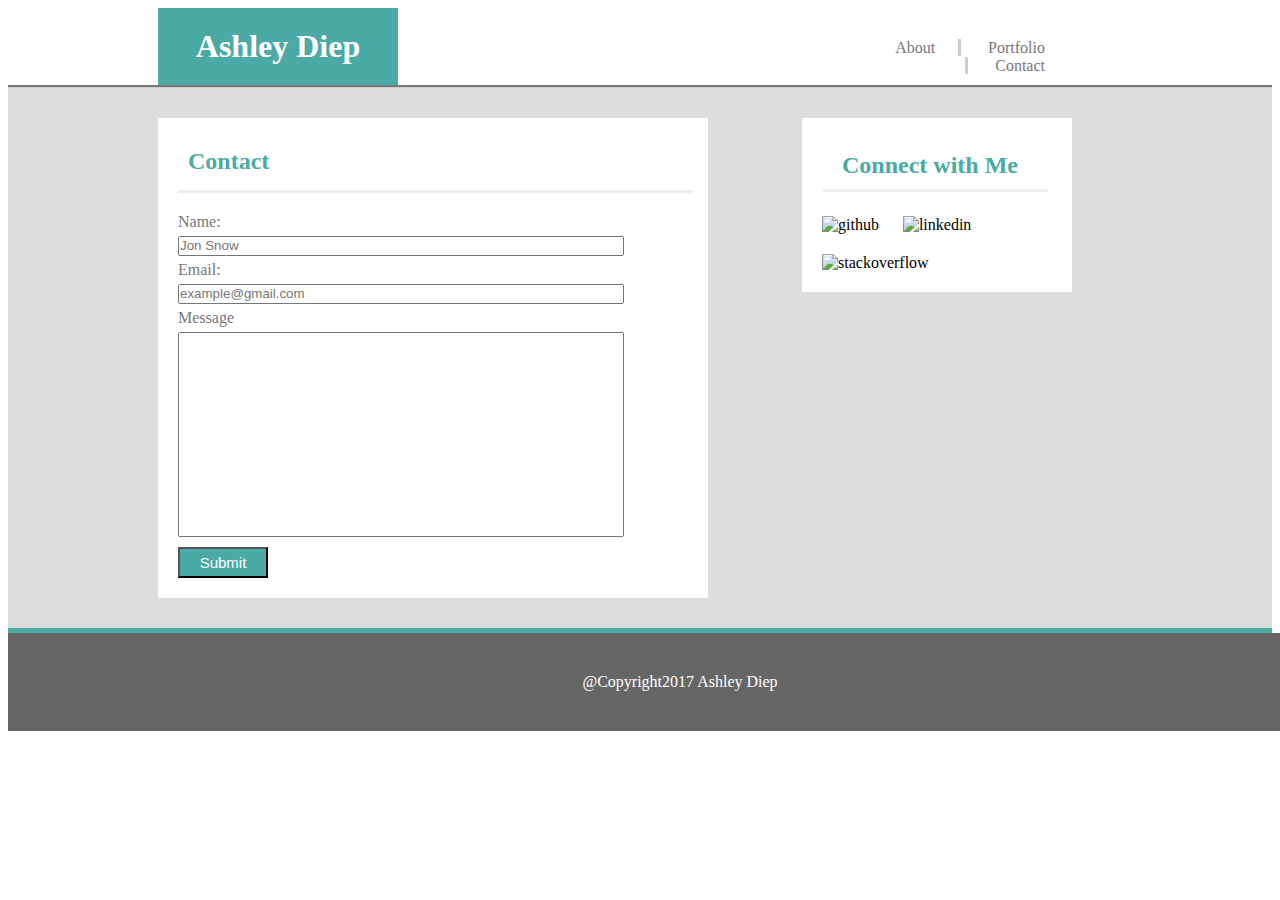
==== contact.html @ 1caf8aa2 "Updated responsive" ====
<!DOCTYPE html>
<html lang="en-us">

<head>
  <meta charset="UTF-8">
  <title>Contact Ashley!</title>
  <link rel="stylesheet" type="text/css" href="assets/css/style.css">
 </head>

<div id = "container">

<body>

  <header>
  	<h1>Ashley Diep</h1>
  	<div id = "toplinks">
		<div id = "total">
  			<a href = "file:///Users/ashleydiep/Desktop/Bootcamp/BChomework/Homework2/Responsive-Portfolio/index.html" id = "links1"> About</a>
  			<a href = "file:///Users/ashleydiep/Desktop/Bootcamp/BChomework/Homework2/Responsive-Portfolio/portfolio.html" id = "links"> Portfolio</a>
  			<a href = "file:///Users/ashleydiep/Desktop/Bootcamp/BChomework/Homework2/Responsive-Portfolio/contact.html" id = "links"> Contact </a>
  		</div>	
  	</div>
  </header>

  <div id = "bigbox">

	<div id = "mainbox">
		<h2> Contact</h2>

    <form action="/action_page.php">
    <p class= "forminput">Name:</p> <input type="text" name="FullName" value = "Jon Snow">
    <br>
    <p class= "forminput">Email:</p> <input type="text" name="Email" value = "example@gmail.com">
    <br>
    <p class= "forminput">Message</p> <input type="text" name="Message" style = "height:200px">
    <br>
    <input id = "submit" type="submit" value="Submit">
    </form>
		
	</div>
  

	<div id = "connect">
    <h3> Connect with Me </h3>
    
    <img src = "https://image.flaticon.com/icons/svg/38/38401.svg" alt= "github" style = "width: 65px; height: 65px;" id = connectimg>
    <img src = "https://d1kjm29x4mml1x.cloudfront.net/blog/wp-content/uploads/2016/02/linkedinlogo-582x388.jpg" alt= "linkedin" style = "width: 65px; height: 65px;" id = connectimg>   
    <img src = "https://cdn.sstatic.net/Sites/stackoverflow/company/img/logos/so/so-icon.svg?v=6e4af45f4d66" alt= "stackoverflow " style = "width: 65px; height: 65px;" id = connectimg>

  </div>
  </div>

  <footer>@Copyright2017 Ashley Diep</footer>

 </body>
---- assets/css/style.css ----
.container{
	width: 970px;
	
}

header{
	background-color: #fff;
	width: 100%;
	border-bottom-style: groove;
	border-width: medium;
	border-color: #ccc;
	overflow: hidden;
	clear: both;
	position: relative;
}

/*heading fonts: 
font-family: 'Georgia', Times, Times New Roman, serif;
background color: teal: #4aaaa5;
sidebar: 270px;
*/ 
h1 {
	width: 200px;
	background-color: #4aaaa5;
	color: #fff;
	padding: 20px;
	text-align: center;
	margin-left: 150px;
	margin-top : 0;
	margin-bottom: 0;
	
}

#links {
	padding-left: 10%;
	padding-right: 10%;
	border-left-style: solid;
	border-color: #ccc;
	text-align: center;
	top: 50%;
	text-decoration: none;
	color: #777;
}

#links1{
	padding-right: 7%;
	padding-left: 5px;
	left: 2px;
	text-align: center;
	top: 50%;
	text-decoration: none;
	color: #777;
	
}

#toplinks{
	width: 270px;
	margin-right: 200px;
	background-color: #fff;
	padding: 20px, 10px, 20px, 10px;
	position: absolute;
	bottom: 0;
	right: 0;
	height: 100%;

}

#total{
	top: 40%;
	position: absolute;
	width: 100%;
	text-align: right;
}

/* has a teal border, fills the container */

#bigbox{
	width: 100%;
	border-bottom-style: solid;
	border-color:#4aaaa5;
	border-width: 5px;
	background-color:#ddd;
	top: 0;
	overflow: auto;
}

#mainbox{
	background-color: #fff;
    width: 550px;
    position: relative;
    margin-left: 150px;
    margin-top: 30px;
    margin-bottom:30px;
    clear: both;
    float:left;
}

#connect{
	position:relative;
	width: 270px;
	float:right;
	margin-right: 200px;
	margin-top:30px;
	background-color: #fff;
}

h2{
	float: left;
	padding-top: 10px;
	padding-left: 10px;
	padding-right: 10px;
	padding-bottom: 15px;
	border-bottom-style: solid;
	border-bottom-color: #eee;
	text-align: left;
	color: #4aaaa5;
	width: 90%;
	margin-left: 20px;
}

.myface {
	float: left;
	margin-left: 20px;
	margin-right: 10px;
	width: 150px;
	height: 150px;
}

.info{
	padding: 20px;
	font-family: "Arial", Helvetica Neue, Helvetica, sans-seriff;
	line-height: 2;
	color: #777;
}

footer{
	background-color: #666;
	width: 100%;
	text-align: center;
	color: #fff;
	padding: 40px;
}

h3{
	float: left;
    padding-top: 10px;
    padding-right: 10px;
    padding-bottom: 10px;
    border-bottom-style: solid;
    border-bottom-color: #eee;
    text-align: center;
    color: #4aaaa5;
    width: 80%;
    margin-left: 20px;
    font-size: 1.5em;
}

#connectimg{
	margin-left: 20px;
	margin-bottom: 20px;
}

h1 h2 h3 {
	font-family: "Georgia", Times, Times New Roman, serif;
}

.forminput {
	margin-left: 20px;
	margin-top: 5px;
	margin-bottom: 5px;
	color: #777;
}

input {
	width: 80%;
	margin-left: 20px;
	color: #777;
	padding-top: 0;
   	padding-left: 0;
}

#submit {
	width: 90px;
	padding-top: 5px;
	padding-bottom: 5px;
	margin-top: 10px;
	margin-bottom: 20px;
	background-color: #4aaaa5;
	font-size:15px;
	margin-left:20px;
	color: #fff;
	padding-left:10px;
	padding-right: 10px;
	font-family:'Arial', 'Helvetica Neue', Helvetica, sans-serif;
}

.projimg{
	float:left;
	position: relative;
}

.projects{
	margin-left: 20px;
	margin-bottom: 20px;
	margin-top: 20px;
}	

.ontop{
	background-color: #4aaaa5;
    color: #fff;
    position: absolute;
    bottom: 15px;
    left: 20px;
    right: 0px;
    padding-top: 10px;
    padding-bottom: 10px;
    text-align: center;
}

@media screen and (max-width: 768px){

	h1{
		margin-left: 20px;
	}

	#toplinks{
		margin-right: 0px;
	}

	#mainbox{
		margin-left: 20px;
		width: 94%;
		margin-left: 20px;
		margin-right: 20px;
	}

	#connect{
		margin-right: 0px;
		margin-top: 10px;
		width: 95%;
		margin-bottom: 30px;
		right: 20px;
	}

	h3{
		text-align: left;
		width: 92%;

	}
}

@media screen and (max-width: 640px){
	h1{
		margin-left: 0px;
		width: 100%;
	}

	#toplinks{
		margin-top: 75px;
		width: none;
		position: initial;
	}

	#total{
		top: 68%;
		text-align: center;
		padding-left: 20px;
	}

	.myface{
		width: 94%;
		height:75%;
	}
}
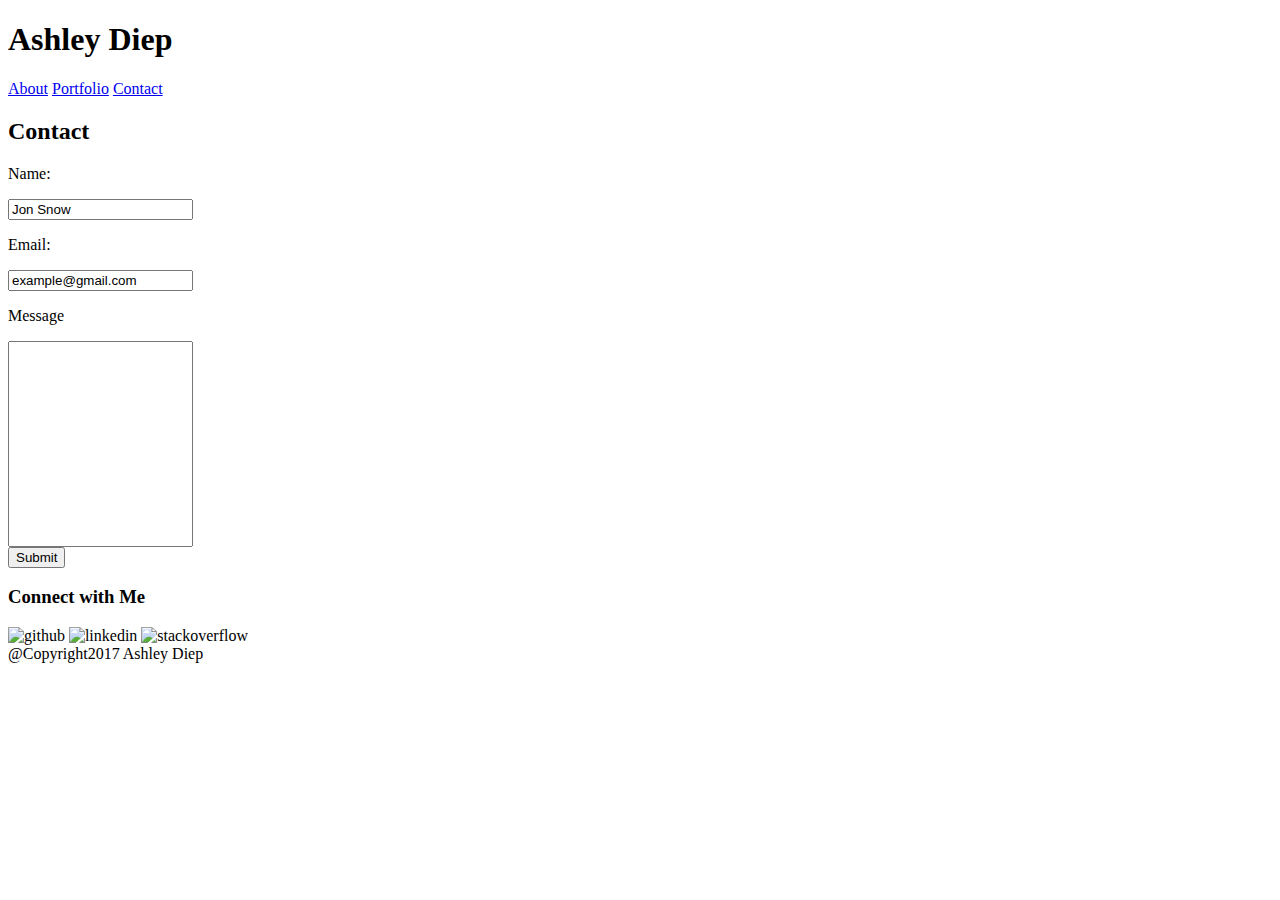
==== commit deb999cb: "result responsive port" ====
--- a/contact.html
+++ b/contact.html
@@ -15,10 +15,10 @@
   	<h1>Ashley Diep</h1>
   	<div id = "toplinks">
 		<div id = "total">
-  			<a href = "file:///Users/ashleydiep/Desktop/Bootcamp/BChomework/Homework2/Responsive-Portfolio/index.html" id = "links1"> About</a>
-  			<a href = "file:///Users/ashleydiep/Desktop/Bootcamp/BChomework/Homework2/Responsive-Portfolio/portfolio.html" id = "links"> Portfolio</a>
-  			<a href = "file:///Users/ashleydiep/Desktop/Bootcamp/BChomework/Homework2/Responsive-Portfolio/contact.html" id = "links"> Contact </a>
-  		</div>	
+      <a href = "index.html" id = "links1"> About</a>
+      <a href = "portfolio.html" id = "links"> Portfolio</a>
+      <a href = "contact.html" id = "links"> Contact </a>
+  		</div>
   	</div>
   </header>
 
@@ -36,15 +36,15 @@
     <br>
     <input id = "submit" type="submit" value="Submit">
     </form>
-		
+
 	</div>
-  
+
 
 	<div id = "connect">
     <h3> Connect with Me </h3>
-    
+
     <img src = "https://image.flaticon.com/icons/svg/38/38401.svg" alt= "github" style = "width: 65px; height: 65px;" id = connectimg>
-    <img src = "https://d1kjm29x4mml1x.cloudfront.net/blog/wp-content/uploads/2016/02/linkedinlogo-582x388.jpg" alt= "linkedin" style = "width: 65px; height: 65px;" id = connectimg>   
+    <img src = "https://d1kjm29x4mml1x.cloudfront.net/blog/wp-content/uploads/2016/02/linkedinlogo-582x388.jpg" alt= "linkedin" style = "width: 65px; height: 65px;" id = connectimg>
     <img src = "https://cdn.sstatic.net/Sites/stackoverflow/company/img/logos/so/so-icon.svg?v=6e4af45f4d66" alt= "stackoverflow " style = "width: 65px; height: 65px;" id = connectimg>
 
   </div>
@@ -52,4 +52,4 @@
 
   <footer>@Copyright2017 Ashley Diep</footer>
 
- </body>+ </body>
